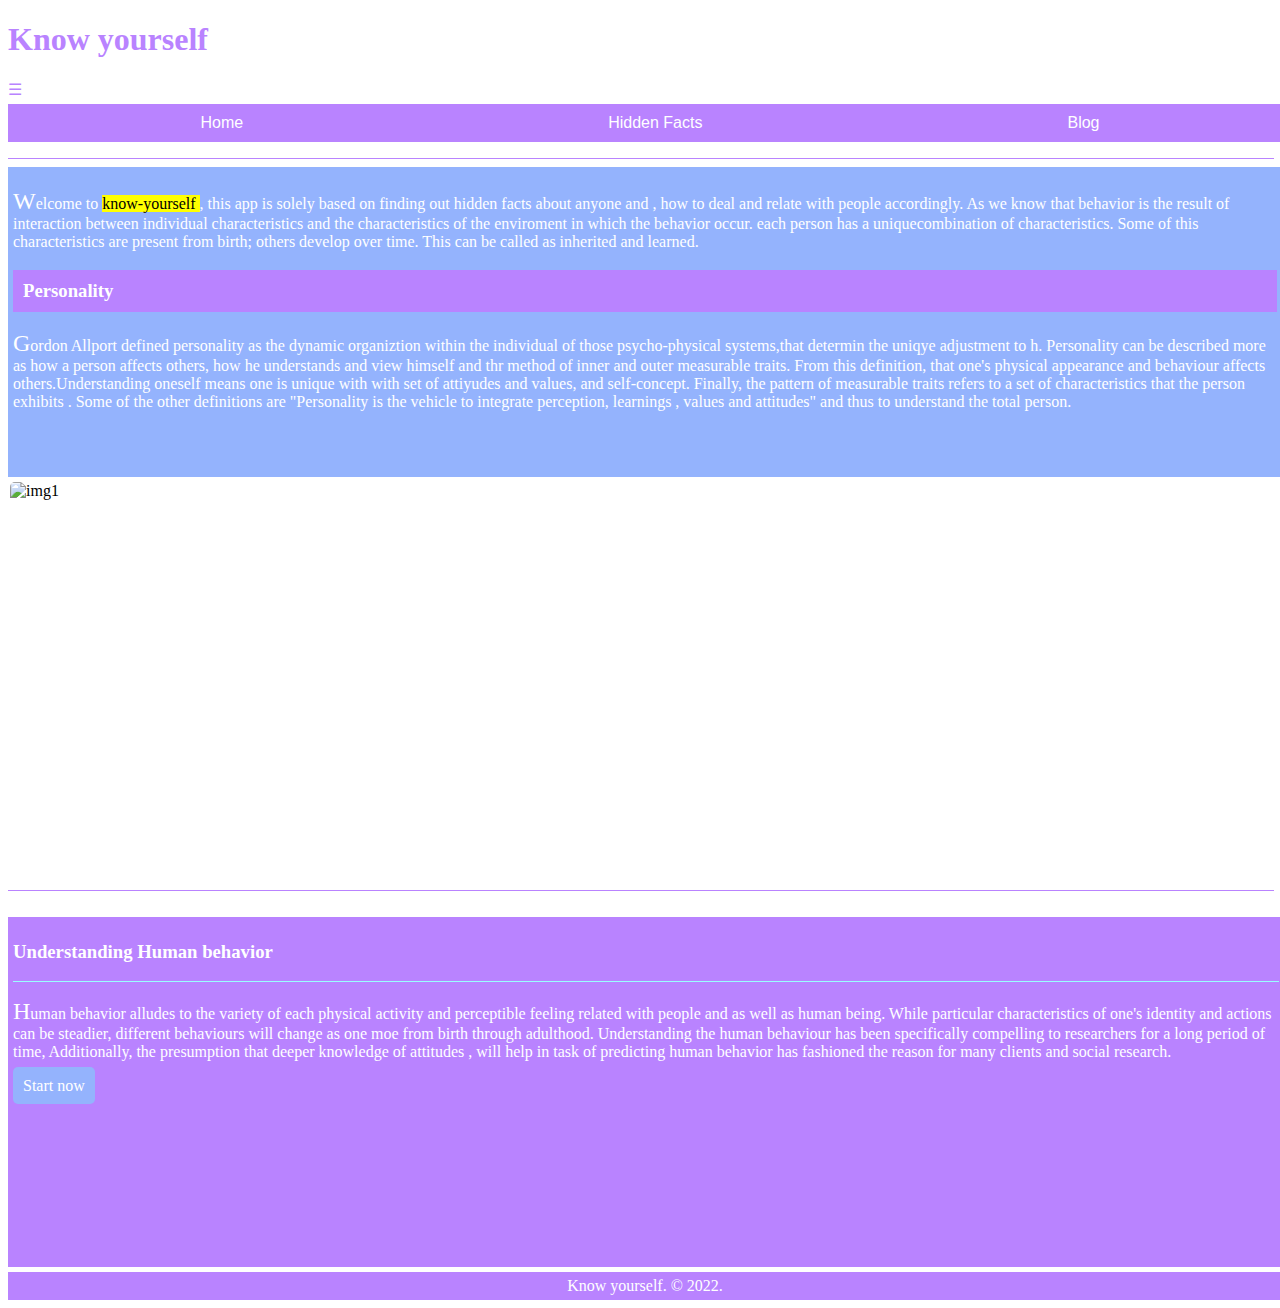
==== index.html @ 78708b94 "Add files via upload" ====
<!DOCTYPE html>
<html lang="en">

<head>
    <meta charset="UTF-8">
    <meta http-equiv="X-UA-Compatible" content="IE=edge">
    <meta name="viewport" content="width=device-width, initial-scale=1.0">
    <link rel="stylesheet" href="style.css">
    <script src="C:\Users\Ayomide\Desktop\myproject\solution\Know yours\sweetalert\dist\sweetalert.min.js">
    </script>
    <title> Know yours</title>
</head>

<body class="fade-in">

    </button>
    <script src="Alert.js"> </script>
    <div style="display:inline;  color:#b983ff;;"> <span class="opennav" id="openNav">
        <h1 style="position:relative; color:#b983ff; font-family: 'Brush script MT' , cursive;"> Know yourself </h1>
            &#9776;
        </span>

    </div>


    <script src="Overlay.js"> </script>
    <div class="overlay" id="Overlay">
        <a class="closebtn" id="btn"> &times; </a>
        <div class="overlay-content">
            <a href="#"> Home </a>
            <a href="#"> Portfolio </a>
        </div>
        <script>
            btn.addEventListener('click', () => {
                document.getElementById('Overlay').style.width = "0%";

            })
        </script>
    </div>





    <ul>
        <li> <a href="#"> Home </a></li>
        <li> <a href="Yourself.html"> Hidden Facts </a></li>
        <li> <a href="#"> Blog </a></li>
    </ul>
    <hr class="newHr" />
    <div class="navPage3" style="text-align:left; ">

        <p> Welcome to <mark> know-yourself </mark> , this app is solely based on finding out hidden facts about anyone
            and
            , how to deal
            and relate with people accordingly.
            As we know that behavior is the result of interaction between individual characteristics and the
            characteristics
            of the enviroment in which the behavior occur. each person has a uniquecombination of characteristics. Some
            of
            this characteristics are present from birth; others develop over time. This can be called as inherited and
            learned. </p>
        <h3 style="background-color:#b983ff; padding:10px"> Personality </h3>
        <p> Gordon Allport defined personality as the dynamic organiztion within the individual of those psycho-physical
            systems,that determin the uniqye adjustment to h. Personality can be described more as how a person affects
            others, how he understands and view himself and thr method of inner and outer measurable traits. From this
            definition, that one's physical appearance and behaviour affects others.Understanding oneself means one is
            unique with with set of attiyudes and values, and self-concept. Finally, the pattern of measurable traits
            refers to a set of characteristics that the person exhibits . Some of the other definitions are "Personality
            is the vehicle to integrate perception, learnings , values and attitudes"
            and thus to understand the total person.</p>


    </div>


    <div class="fade-in" style="position:relative; margin-left: -5px; width: 100%; clear:both;">
        <img class="slides" src="C:\Users\Ayomide\Desktop\myproject\solution\Know yours\images\images-1.png"
            alt="img1" />
        <img class="slides" src="C:\Users\Ayomide\Desktop\myproject\solution\Know yours\images\images.jpeg-6.jpg"
            alt="img2" />
        <img class="slides" src=" C:\Users\Ayomide\Desktop\myproject\solution\Know yours\images\images.jpeg.jpg"
            alt="img2" />
        <script src="ImageSlide.js"> </script>

    </div>
    <hr class="newHr" />
    <br />


    <div class="navPage2" style="text-align:left;">
        <h3 style="background-color:#b983ff"> Understanding Human behavior </h3>
        <hr />
        <p> Human behavior alludes to the variety of each physical activity and perceptible feeling related with people
            and as well as human being. While particular characteristics of one's identity and actions can be steadier,
            different behaviours will change as one moe from birth through adulthood. Understanding the human behaviour
            has been specifically compelling to researchers for a long period of time, Additionally, the presumption
            that deeper knowledge of attitudes , will help in task of predicting human behavior has fashioned the reason
            for many clients and social research.</p>
        <a href="Yourself.html"
            style="background-color: #94b3fd; text-decoration: none;   color:white; border: none; width:50px; border-radius: 5px; padding:10px">
            Start now </a>

    </div>



    <footer>
        Know yourself. &copy; 2022.
    </footer>
</body>

</html>
---- style.css ----
body {
    font-family: Poppins;
    font-size: 16px;
}

ul {
    justify-content: space-around;
    list-style-type: none;
    position: relative;
    text-align: center;
    font-size: 16px;
    padding: 10px;
    display: flex;
    margin-top: -5px;
    width: 100%;
    background-color: #b983ff;
    margin-top: 5px;

}

li {
    transition: 0.5s;
    justify-content: space-between;
    display: inline-block;
    border-radius: 10px;
    text-decoration: none;

}

li a {
    padding: 5px;
    font-family: 'Segoe UI', Tahoma, Geneva, Verdana, sans-serif;
    text-decoration: none;
    color: white;
    transition: 0.5s;
    font-size: 16px;
}

li a:hover,
li:focus {
    background-color: white;
    color: purple;
    transition: 0.5s;
    border-radius: 5px;

}

.navPage {
    width: 100%;
    float: left;
    background-color: #94b3fd;
    min-height: 300px;
    padding: 10px;
    color: white;
}

.navPage2 {
    text-align: center;
    width: 100%;
    background-color: #b983ff;
    min-height: 340px;
    border-top: #b983ff;
    color: white;
    font-family: poppins;
    margin-bottom: 5px;
    padding: 5px;

}

.navPage3 {
    text-align: center;
    width: 100%;
    padding: 5px;
    background-color: #94b3fd;
    min-height: 300px;
    border-top: #b983ff;
    color: white;
    font-family: poppins;
    margin-bottom: 5px;

}

.navPage3 p::first-letter {
    font-size: 24px;
}
.navPage2 p::first-letter {
    font-size: 24px;
}



footer {
    background-color: #b983ff;
    color: white;
    width: 100%;
    clear: both;
    text-align: center;
    margin-top: 5px;
    font-family: Montserrat;
    padding: 5px;
}

.knowpage {
    text-align: center;
    position: relative;
    margin-top: 10%;
    margin: 0;
    position: relative;

}

input {
    padding: 9px;
    border: 1px solid #b983ff;
    outline-style: none;
    background-color: aliceblue;
    border-right: none;
}

button {
    outline-style: none;
    padding: 10px;
    background-color: #b983ff;
    width: 90px;
    color: white;
    border-left: none;
    border: none;
}

img {
    background-repeat: no-repeat;
    border-radius: 5px;
    position: relative;
    margin-left: 7px;
    width: 100%;
    height: 400px;
    background-position: center;
}

.slides {
    display: none;
}

.overlay {
    position: fixed;
    width: 0;
    height: 100%;
    top: 0;
    left: 0;
    overflow-x: hidden;
    background-color: #94b3fd;
    z-index: 1;
    transition: 0.5s;

}

.overlay-content {
    position: relative;
    top: 10%;
    width: 100%;
    display: block;
    text-align: center;
}

.overlay-content a {
    text-decoration: none;
    padding: 10px;
    font-size: 24px;
    color: #b983ff;
    display: block;


}

.overlay a:hover,
.overlay a:focus {
    color: white;
}

.overlay .closebtn {
    position: absolute;
    right: 15px;
    top: 20px;
    font-size: 30px;
    cursor: pointer;
    color: white;


}

.opennav {
    position: relative;
    cursor: pointer;

}

h4 {
    color: #b983ff;
}

hr {
    width: 100%;
    border: 1px solid #99feff;

    border-bottom: 1px #99feff;
    text-align: center;
}

.newHr {
    width: 100%;
    border: 1px solid #b983ff;

    border-bottom: 1px #99feff;
    text-align: center;
}

#p {
    font-size: 16px;
    color: white;
}



@media screen and (max-width:650px) {
    .navPage2 {
        display: block;
        position: relative;
        width: 100%;

    }

}

.fade-in {
    animation: fadeIn 5s;
    -webkit-animation: fadeIn 5s;
    -moz-animation: fadeIn 5s;
    -o-animation: fadeIn 5s;


}

@keyframes fadeIn {
    0% {
        opacity: 0;
    }

    100% {
        opacity: 1;
    }
}
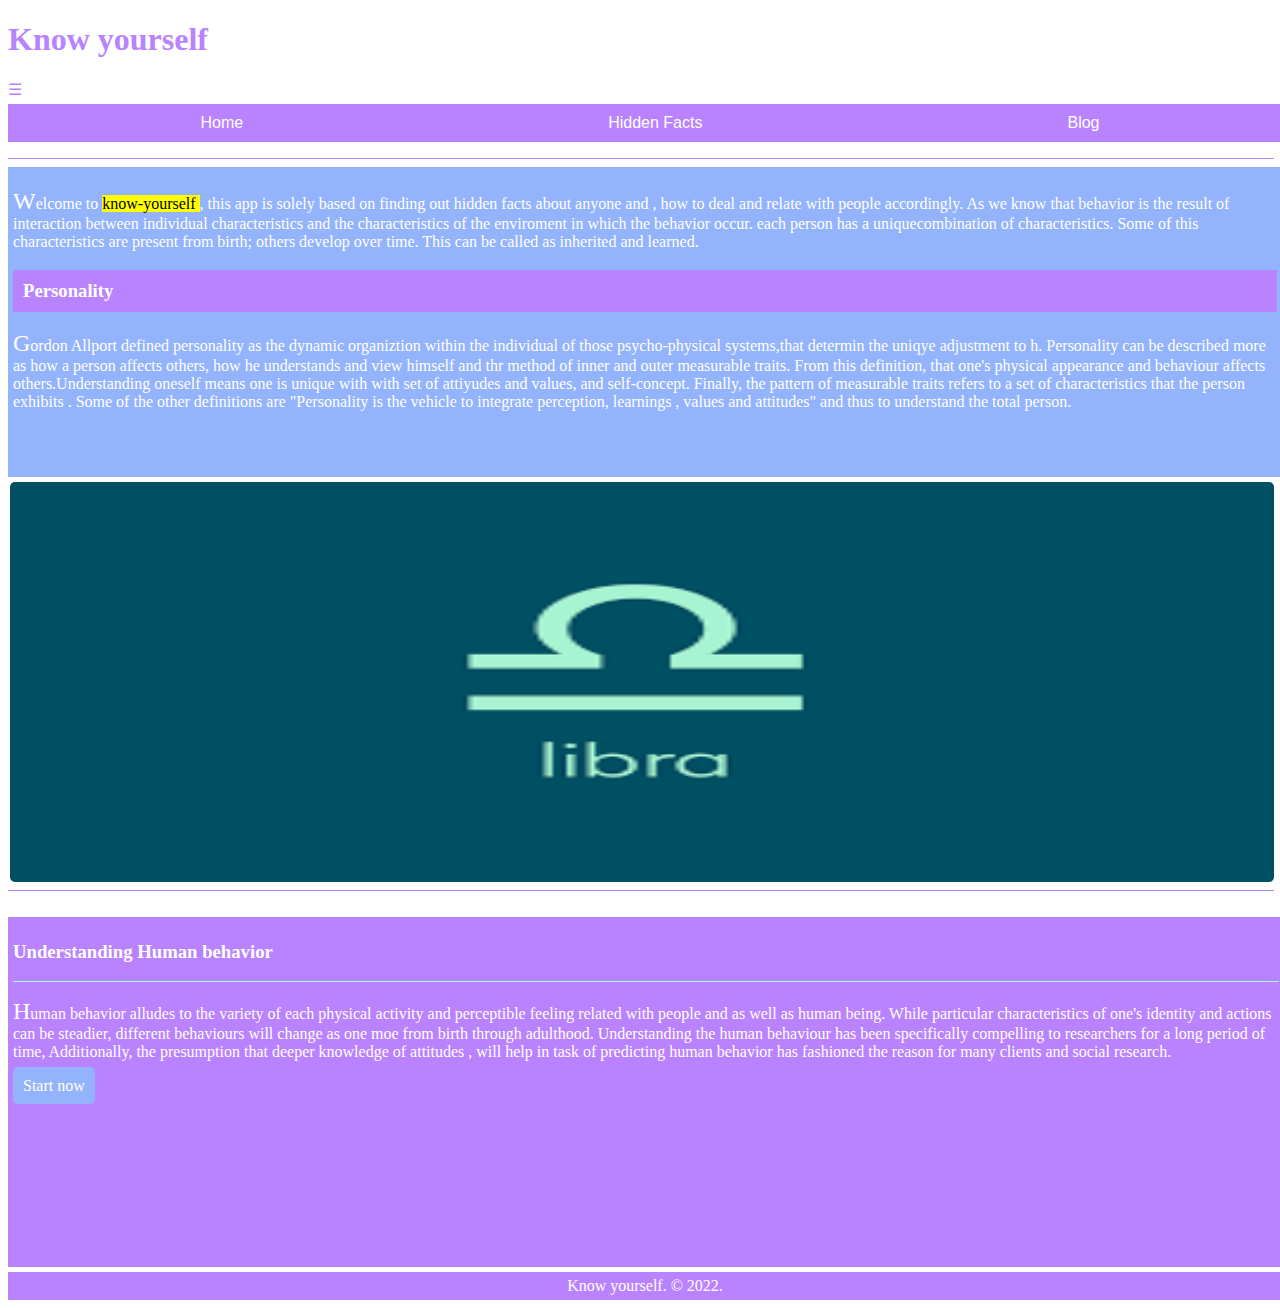
==== commit b2be70b7: "Update index.html" ====
--- a/index.html
+++ b/index.html
@@ -75,12 +75,11 @@
 
 
     <div class="fade-in" style="position:relative; margin-left: -5px; width: 100%; clear:both;">
-        <img class="slides" src="C:\Users\Ayomide\Desktop\myproject\solution\Know yours\images\images-1.png"
-            alt="img1" />
-        <img class="slides" src="C:\Users\Ayomide\Desktop\myproject\solution\Know yours\images\images.jpeg-6.jpg"
+        <img class="slides" src="images-1.png"  alt="img1" />
+        <img class="slides" src="images.jpeg-6.jpg"
             alt="img2" />
-        <img class="slides" src=" C:\Users\Ayomide\Desktop\myproject\solution\Know yours\images\images.jpeg.jpg"
-            alt="img2" />
+        <img class="slides" src="images.jpeg.jpg"
+            alt="img3" />
         <script src="ImageSlide.js"> </script>
 
     </div>
@@ -110,4 +109,4 @@
     </footer>
 </body>
 
-</html>+</html>
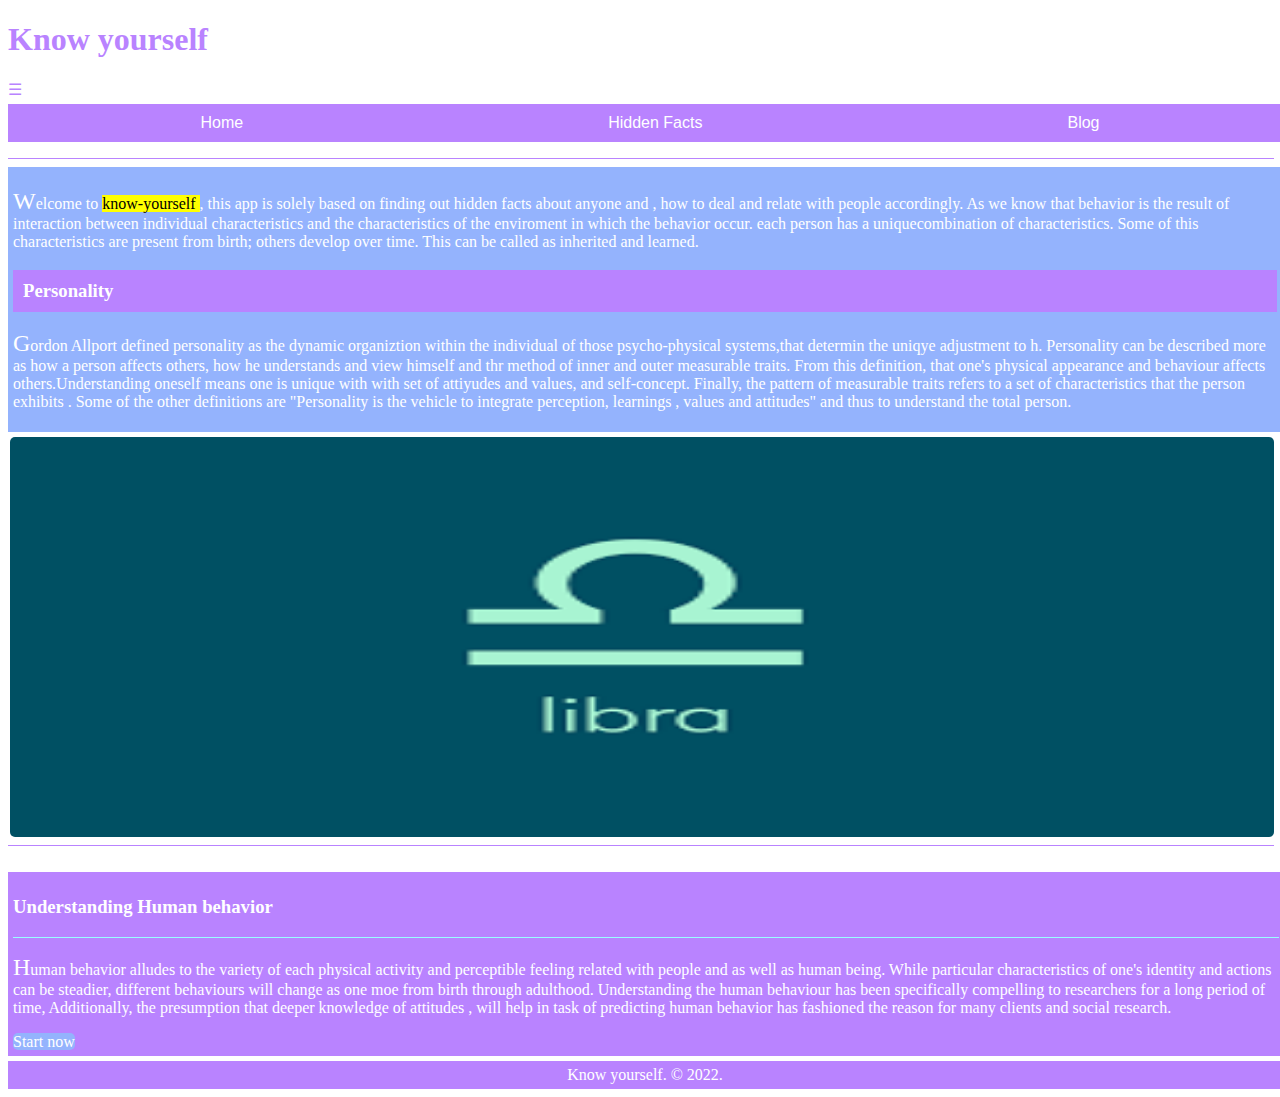
==== commit f289cb7a: "Updated button" ====
--- a/index.html
+++ b/index.html
@@ -2,6 +2,10 @@
 <html lang="en">
 
 <head>
+
+
+<script async src="https://pagead2.googlesyndication.com/pagead/js/adsbygoogle.js?client=ca-pub-5049265101746145"
+     crossorigin="anonymous"></script>
     <meta charset="UTF-8">
     <meta http-equiv="X-UA-Compatible" content="IE=edge">
     <meta name="viewport" content="width=device-width, initial-scale=1.0">
@@ -43,9 +47,9 @@
 
 
     <ul>
-        <li> <a href="#"> Home </a></li>
+        <li> <a href="index.html"> Home </a></li>
         <li> <a href="Yourself.html"> Hidden Facts </a></li>
-        <li> <a href="#"> Blog </a></li>
+        <li> <a href="index.html"> Blog </a></li>
     </ul>
     <hr class="newHr" />
     <div class="navPage3" style="text-align:left; ">
@@ -97,7 +101,7 @@
             that deeper knowledge of attitudes , will help in task of predicting human behavior has fashioned the reason
             for many clients and social research.</p>
         <a href="Yourself.html"
-            style="background-color: #94b3fd; text-decoration: none;   color:white; border: none; width:50px; border-radius: 5px; padding:10px">
+            style="background-color: #94b3fd; text-decoration: none;   color:white; border: none; width:100%; border-radius: 5px;">
             Start now </a>
 
     </div>
--- a/style.css
+++ b/style.css
@@ -49,7 +49,7 @@
     width: 100%;
     float: left;
     background-color: #94b3fd;
-    min-height: 300px;
+    min-height: auto;
     padding: 10px;
     color: white;
 }
@@ -58,7 +58,7 @@
     text-align: center;
     width: 100%;
     background-color: #b983ff;
-    min-height: 340px;
+    min-height: auto;
     border-top: #b983ff;
     color: white;
     font-family: poppins;
@@ -72,7 +72,7 @@
     width: 100%;
     padding: 5px;
     background-color: #94b3fd;
-    min-height: 300px;
+    min-height: auto;
     border-top: #b983ff;
     color: white;
     font-family: poppins;
@@ -248,4 +248,4 @@
     100% {
         opacity: 1;
     }
-}+}
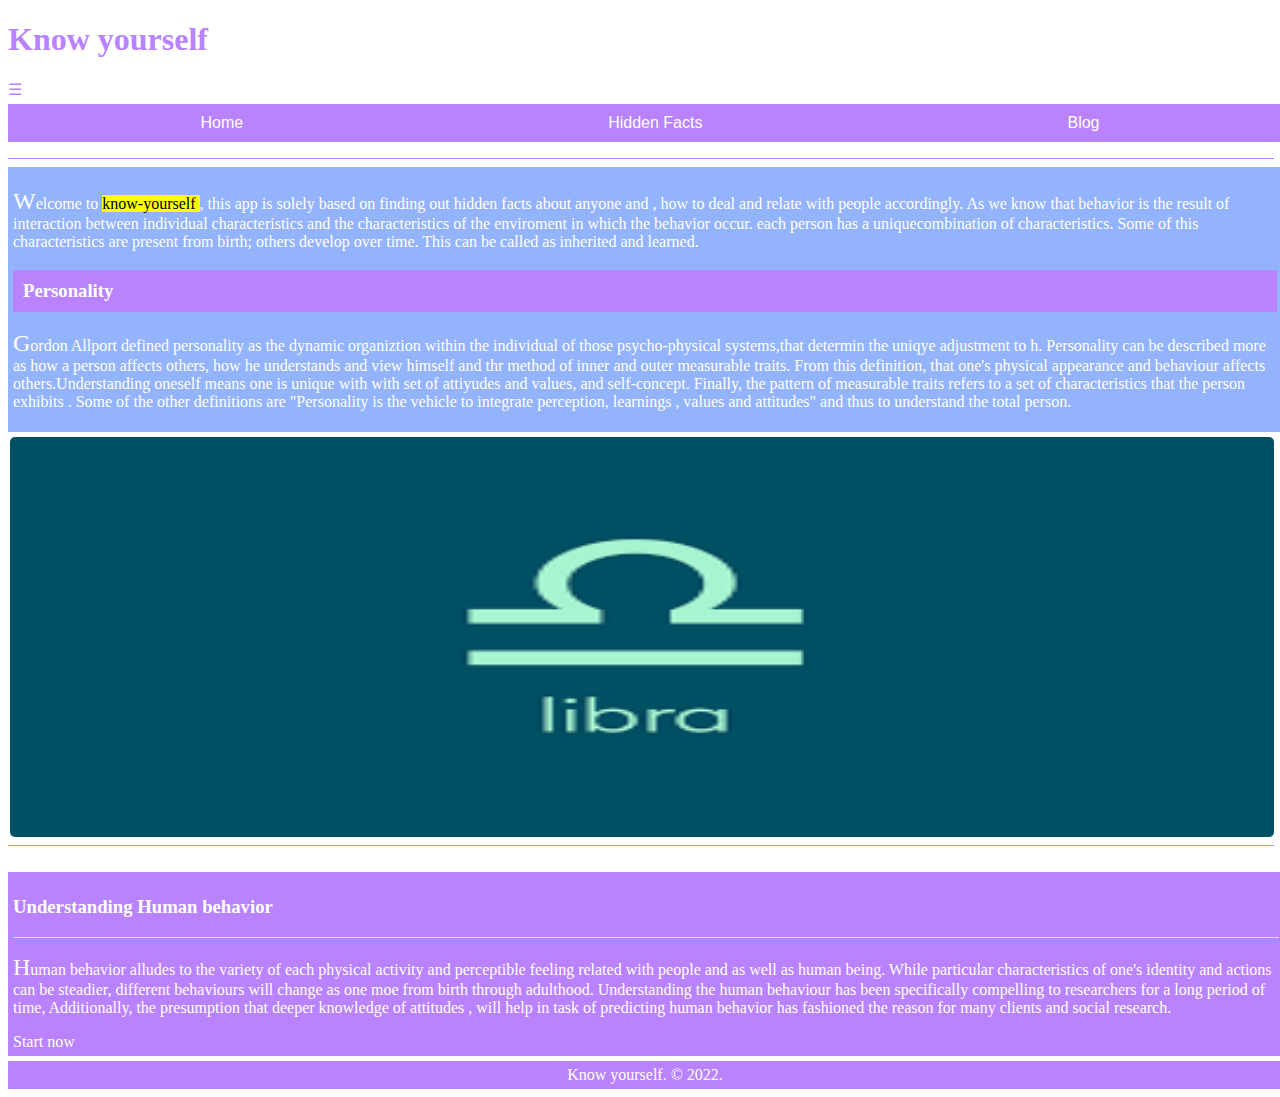
==== commit a4883f30: "Button updated" ====
--- a/index.html
+++ b/index.html
@@ -101,7 +101,7 @@
             that deeper knowledge of attitudes , will help in task of predicting human behavior has fashioned the reason
             for many clients and social research.</p>
         <a href="Yourself.html"
-            style="background-color: #94b3fd; text-decoration: none;   color:white; border: none; width:100%; border-radius: 5px;">
+            style="background-color: none; text-decoration: #94b3fd;   color:white; border: none; width:100%; border-radius: 5px;">
             Start now </a>
 
     </div>
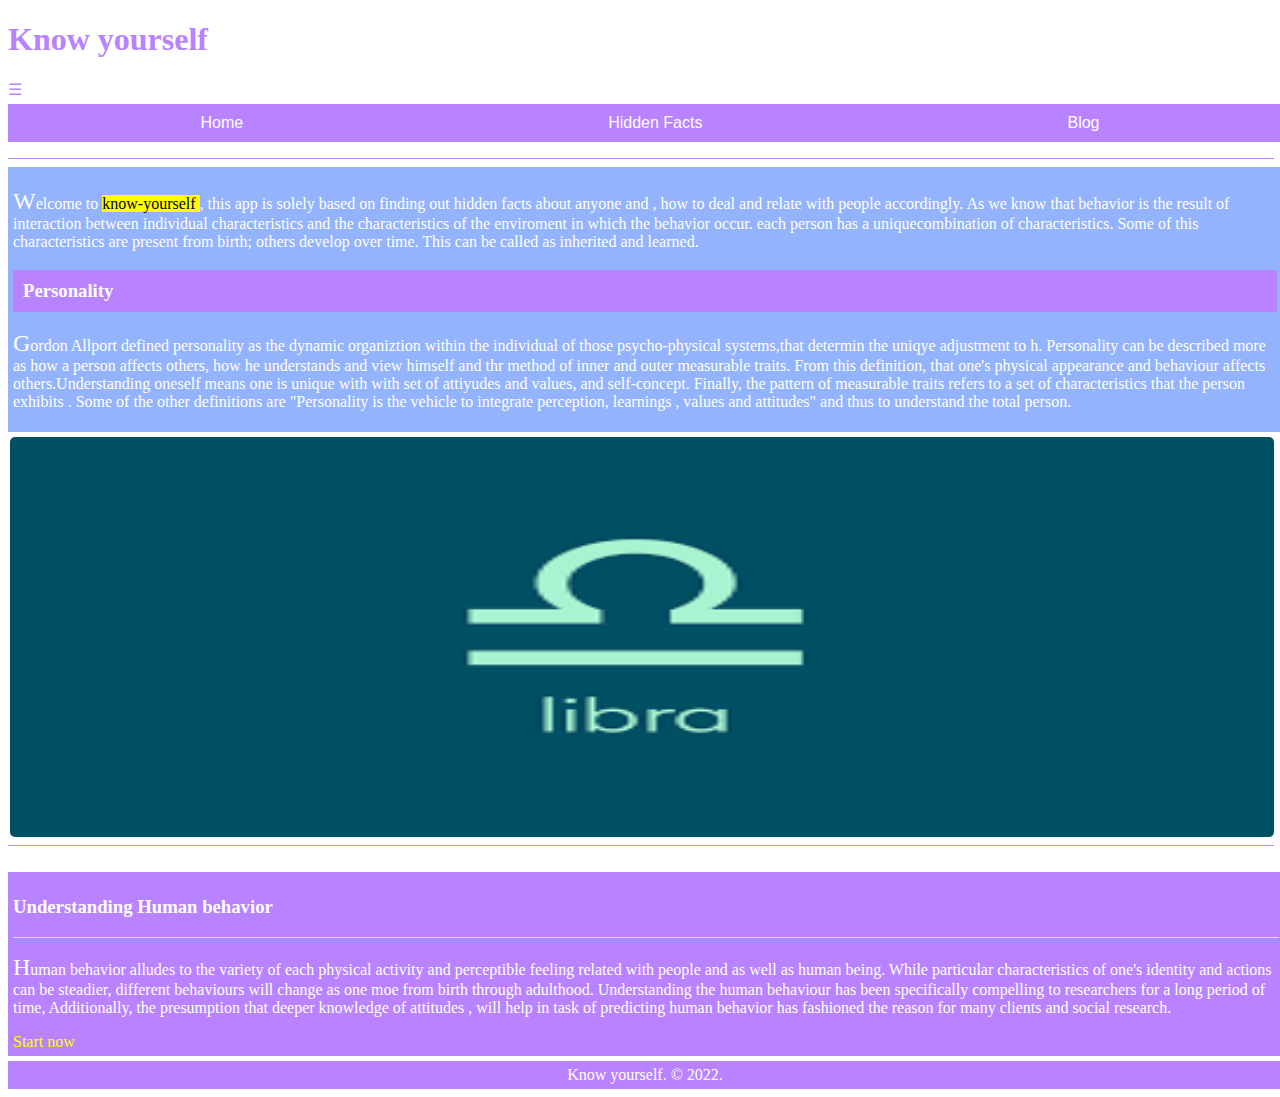
==== commit ae106c08: "Button updated" ====
--- a/index.html
+++ b/index.html
@@ -101,7 +101,7 @@
             that deeper knowledge of attitudes , will help in task of predicting human behavior has fashioned the reason
             for many clients and social research.</p>
         <a href="Yourself.html"
-            style="background-color: none; text-decoration: #94b3fd;   color:white; border: none; width:100%; border-radius: 5px;">
+            style="background-color: none; text-decoration: none;   color:yellow; border: none; width:100%; border-radius: 5px;">
             Start now </a>
 
     </div>
